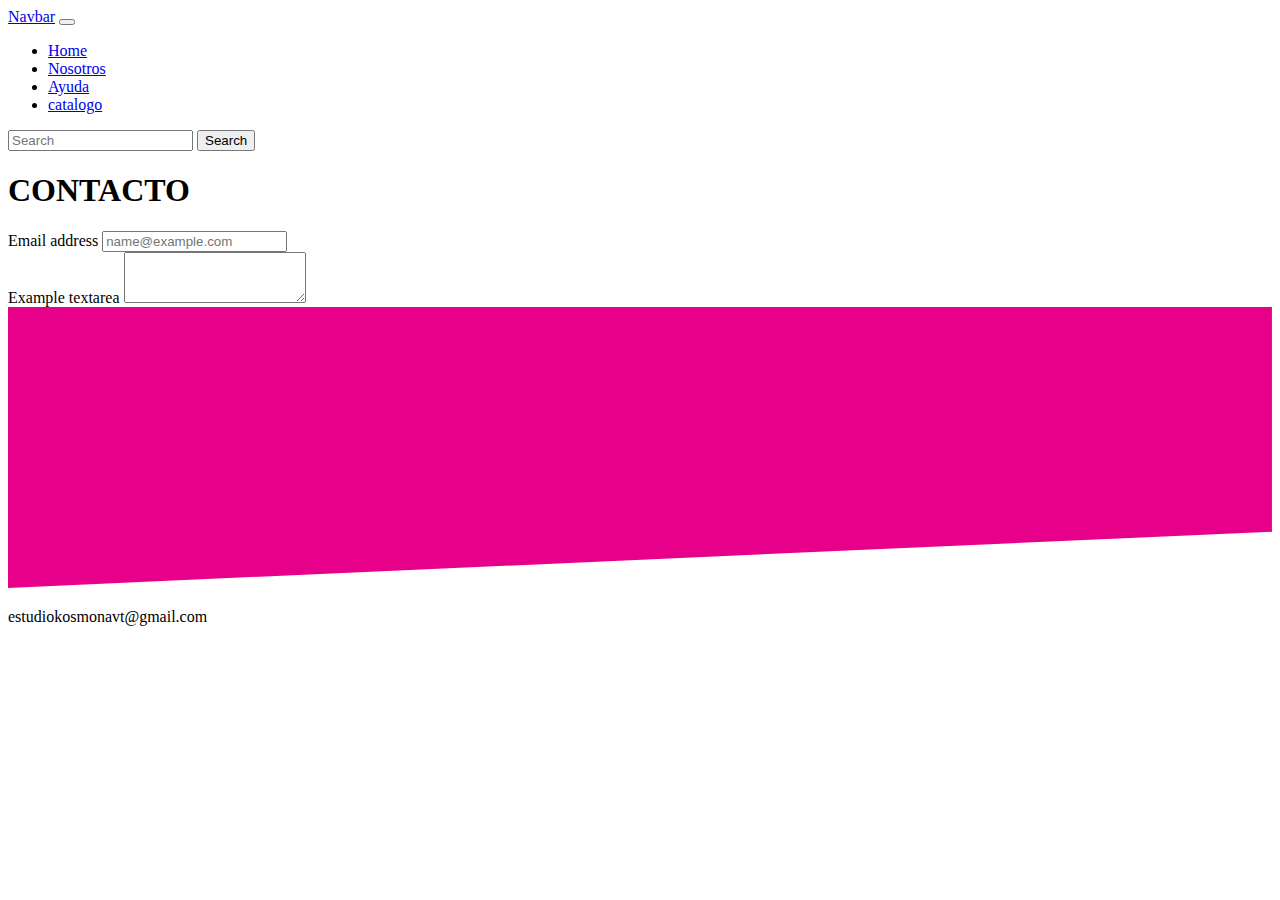
==== paginas/ayuda.html @ a19d153c "paginas" ====
<!DOCTYPE html>
<html lang="en">
<head>
    <meta charset="UTF-8">
    <meta http-equiv="X-UA-Compatible" content="IE=edge">
    <meta name="viewport" content="width=device-width, initial-scale=1.0">
    <title>ayuda</title>
    <meta name="keywords" content="muebles, diseño, modernismo, sovietico">
    <meta name="description" content="dejanos tu consulta">
    <link rel="stylesheet" href="./style/main.css"> 
    <link href="https://cdn.jsdelivr.net/npm/bootstrap@5.1.3/dist/css/bootstrap.min.css" rel="stylesheet" integrity="sha384-1BmE4kWBq78iYhFldvKuhfTAU6auU8tT94WrHftjDbrCEXSU1oBoqyl2QvZ6jIW3" crossorigin="anonymous">
    <link href="https://fonts.googleapis.com/css2?family=Lexend+Deca:wght@100&family=Outfit:wght@200&family=Roboto:wght@100&display=swap" rel="stylesheet">
    <link href="https://fonts.googleapis.com/css2?family=Alatsi&family=Crimson+Pro:wght@300&display=swap" rel="stylesheet">
    
</head>

<body>

  <nav class="navbar navbar-expand-lg navbar-dark bg-dark">
    <div class="container-fluid">
      <a class="navbar-brand" href="#">Navbar</a>
      <button class="navbar-toggler" type="button" data-bs-toggle="collapse" data-bs-target="#navbarSupportedContent" aria-controls="navbarSupportedContent" aria-expanded="false" aria-label="Toggle navigation">
        <span class="navbar-toggler-icon"></span>
      </button>
      <div class="collapse navbar-collapse" id="navbarSupportedContent">
        <ul class="navbar-nav me-auto mb-2 mb-lg-0">
          <li class="nav-item">
            <a class="nav-link active" aria-current="page" href="../index.html">Home</a>
          </li>
          <li class="nav-item">
            <a class="nav-link" href="./nosotros.html">Nosotros</a>
          </li>
          <li class="nav-item">
            <a class="nav-link" href="./ayuda.html">Ayuda</a>
          </li>
          <li class="nav-item">
            <a class="nav-link" href="./catalogo.html">catalogo</a>
          </li>
        </ul>
        <form class="d-flex">
          <input class="form-control me-2" type="search" placeholder="Search" aria-label="Search">
          <button class="btn btn-outline-success" type="submit">Search</button>
        </form>
      </div>
    </div>
  </nav>

  <section>
    <h1 class="box--titulo">CONTACTO</h1>

  </section>



  <div class="container-fluid">
    <div class="row">
      <div class="col-6 bg-white text-dark p-5 vh-100">
        <div class="mb-3">
          <label for="exampleFormControlInput1" class="form-label">Email address</label>
          <input type="email" class="form-control" id="exampleFormControlInput1" placeholder="name@example.com">
        </div>
        <div class="mb-3">
          <label for="exampleFormControlTextarea1" class="form-label">Example textarea</label>
          <textarea class="form-control" id="exampleFormControlTextarea1" rows="3"></textarea>
        </div>
       
     

        
   
    <svg xmlns="http://www.w3.org/2000/svg" viewBox="0 0 1440 320">
        <path fill="#e7008a" fill-opacity="1" d="M0,320L1440,256L1440,0L0,0Z"></path>
      </svg>
 

      <footer>
        <p>estudiokosmonavt@gmail.com</p>
    </footer>

    <script src="https://cdn.jsdelivr.net/npm/bootstrap@5.1.3/dist/js/bootstrap.bundle.min.js" integrity="sha384-ka7Sk0Gln4gmtz2MlQnikT1wXgYsOg+OMhuP+IlRH9sENBO0LRn5q+8nbTov4+1p" crossorigin="anonymous"></script>

    
</body>
</html>

    
    
</body>
</html>
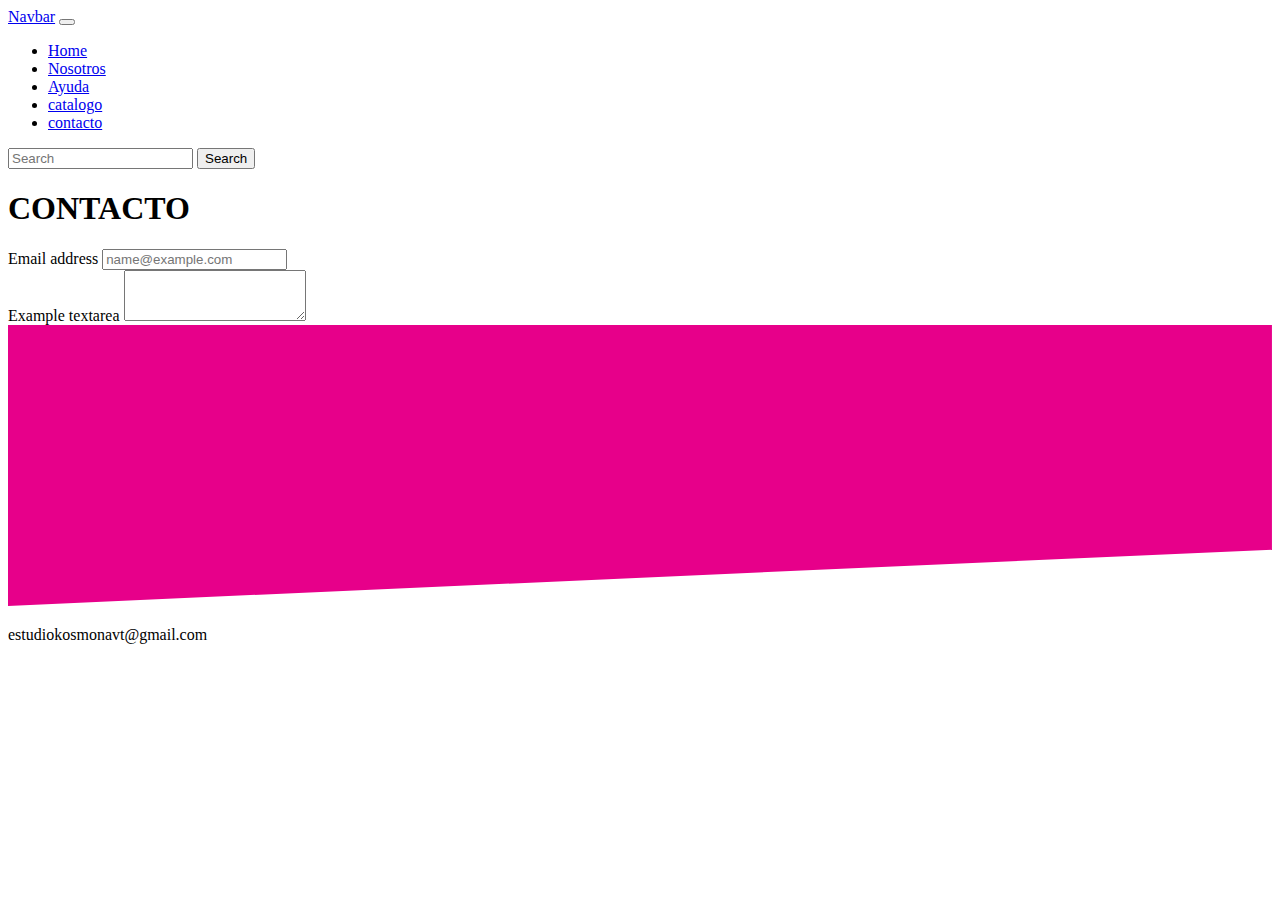
==== commit f11734a1: "corrección" ====
--- a/paginas/ayuda.html
+++ b/paginas/ayuda.html
@@ -36,6 +36,9 @@
           <li class="nav-item">
             <a class="nav-link" href="./catalogo.html">catalogo</a>
           </li>
+          <li class="nav-item">
+            <a class="nav-link" href="./contacto.html">contacto</a>
+          </li>
         </ul>
         <form class="d-flex">
           <input class="form-control me-2" type="search" placeholder="Search" aria-label="Search">
@@ -46,12 +49,8 @@
   </nav>
 
   <section>
-    <h1 class="box--titulo">CONTACTO</h1>
-
+    <h1 class="box--titulo" >CONTACTO</h1>
   </section>
-
-
-
   <div class="container-fluid">
     <div class="row">
       <div class="col-6 bg-white text-dark p-5 vh-100">
@@ -85,5 +84,3 @@
 
     
     
-</body>
-</html>